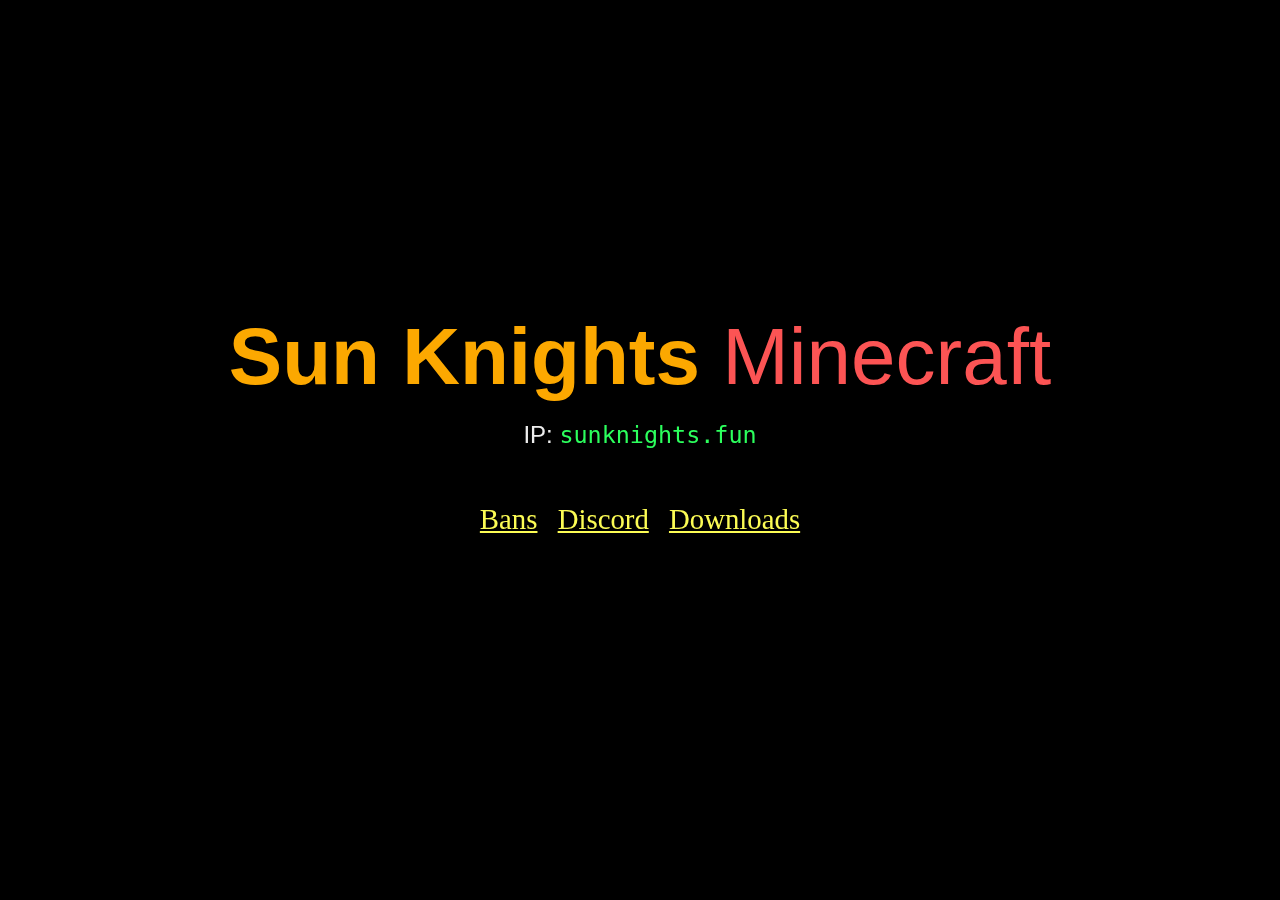
==== index.html @ e03116ad "Add files via upload" ====
<!DOCTYPE html>

<head>
	<title>Sun Knights Minecraft</title>
	<link rel="stylesheet" href="index.css"/>
</head>

<body>
	<div id="heading">
		<b    style="color: #fca800">Sun Knights</b>
		<span style="color: #fc5454">Minecraft  </span>
	</div>

	<br/>

	<div id="ip">IP: <span>sunknights.fun</span></div>

	<br/><br/><br/>

	<div id="links">
		<a href="https://sunknights.fun/bans/">Bans     </a>
		<a href="https://discord.gg/hM4uWAx">Discord  </a>
		<a href="https://jimmychuichui-my.sharepoint.com/:f:/g/personal/vps_entrenix_ml/EqeSVsYabdNKvqCAkY9yBE8BsmEIgfSkTlvFnGWQuZPVGA?e=tlVfsg">Downloads</a>
	</div>
	
	<br/>
	<br/>
	<br/>
	
	<script src="index.js"></script>
</body>
</html>
---- index.css ----
html {
	display:         flex;
	height:          100%;
	justify-content: center;
	align-items:     center;
	font-family:     sans-serif;
	color:           #eee;
	background:      black url("bg.jpg") no-repeat fixed center;
	background-size: cover;
}

html::before {
	content:    "";
	position:   fixed;
	width:      100%;
	height:     100%;
	background: #000;
	opacity:    0.75;
	z-index:    -1;
}


body {
	display:        flex;
	flex-direction: column;
	align-items:    center;
}


a, a:visited {
	font-family: serif;
	color:       #fcfc54;
}

a:hover {
	color: white;
}


#heading {
	font-size: 5em;
	white-space: nowrap;
}


#ip {
	font-size: 1.5em;
}

#ip span {
	font-family: monospace;
	font-size:   1.2em;
	color:       #2cff5d;
	cursor:      pointer;
}

#ip span:hover {
	color: #d2a5ff;
}


#links {
	display:   flex;
	font-size: 1.8em;
	gap:       0.7em;
}
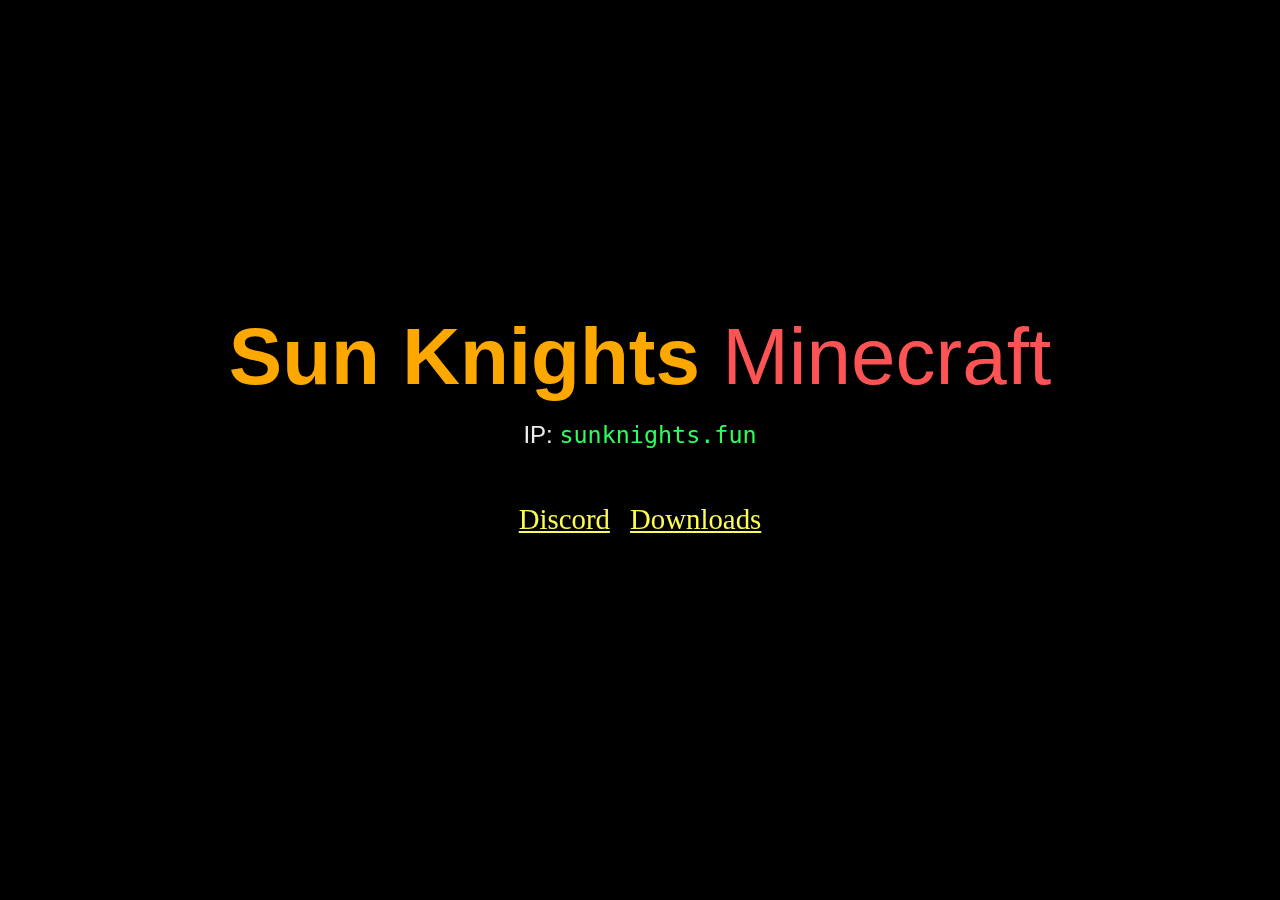
==== commit 5d4db9f0: "Update index.html" ====
--- a/index.html
+++ b/index.html
@@ -18,9 +18,8 @@
 	<br/><br/><br/>
 
 	<div id="links">
-		<a href="https://sunknights.fun/bans/">Bans     </a>
 		<a href="https://discord.gg/hM4uWAx">Discord  </a>
-		<a href="https://jimmychuichui-my.sharepoint.com/:f:/g/personal/vps_entrenix_ml/EqeSVsYabdNKvqCAkY9yBE8BsmEIgfSkTlvFnGWQuZPVGA?e=tlVfsg">Downloads</a>
+		<a href="https://znphp-my.sharepoint.com/:f:/g/personal/flucus_entrenix_ml/EokW5xml8C5Bg-OY1FmMKBkBi9WkLsOa1XDqOpmrxWV99g">Downloads</a>
 	</div>
 	
 	<br/>
@@ -29,4 +28,5 @@
 	
 	<script src="index.js"></script>
 </body>
-</html>+
+</html>
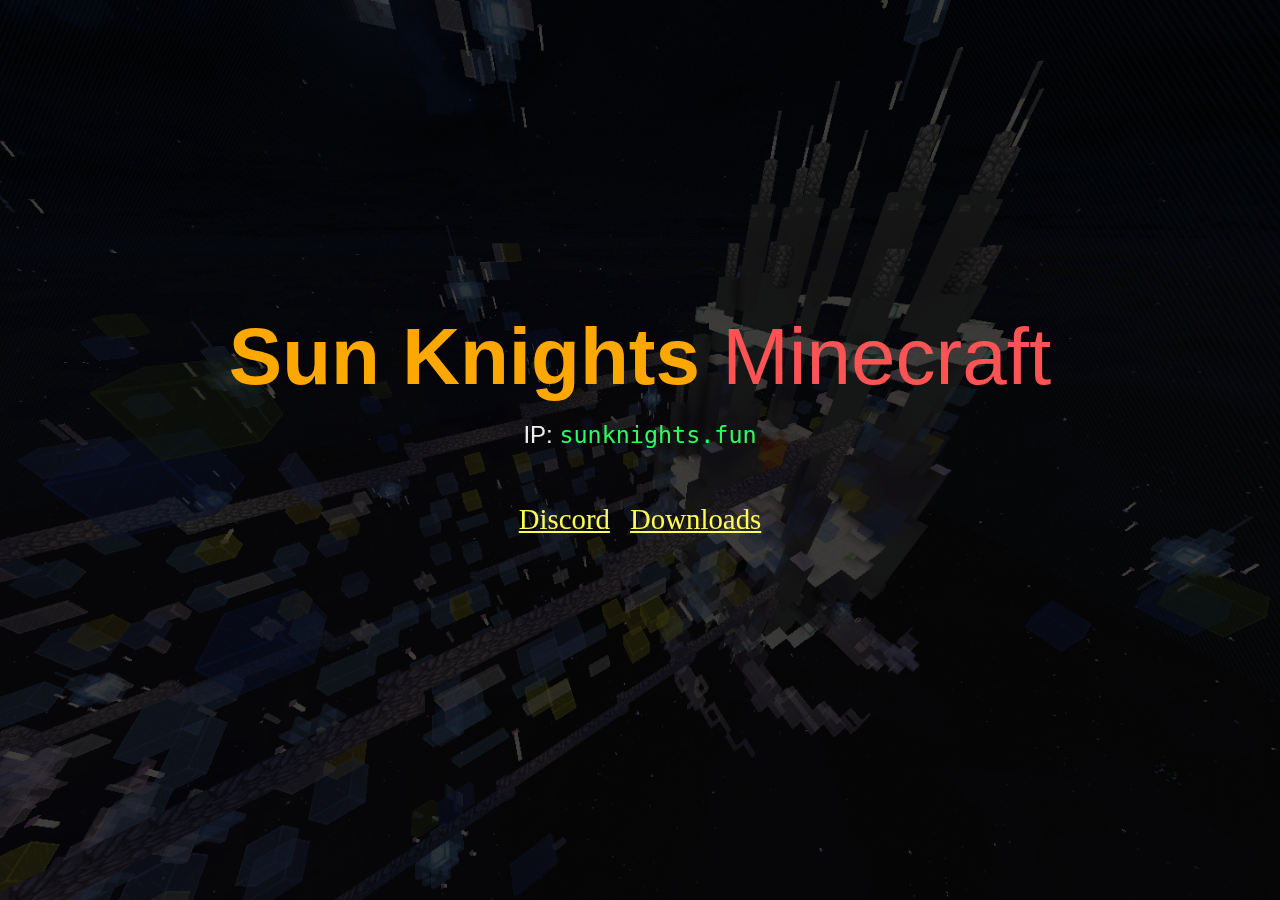
==== commit f366e2c1: "-fixed HCI" ====
--- a/index.html
+++ b/index.html
@@ -1,4 +1,5 @@
 <!DOCTYPE html>
+<html lang="en">
 
 <head>
 	<title>Sun Knights Minecraft</title>
@@ -19,7 +20,7 @@
 
 	<div id="links">
 		<a href="https://discord.gg/hM4uWAx">Discord  </a>
-		<a href="https://znphp-my.sharepoint.com/:f:/g/personal/flucus_entrenix_ml/EokW5xml8C5Bg-OY1FmMKBkBi9WkLsOa1XDqOpmrxWV99g">Downloads</a>
+		<a href="downloads/index.html">Downloads</a>
 	</div>
 	
 	<br/>
--- a/index.css
+++ b/index.css
@@ -5,7 +5,7 @@
 	align-items:     center;
 	font-family:     sans-serif;
 	color:           #eee;
-	background:      black url("bg.jpg") no-repeat fixed center;
+	background:      black url("bg.png") no-repeat fixed center;
 	background-size: cover;
 }
 
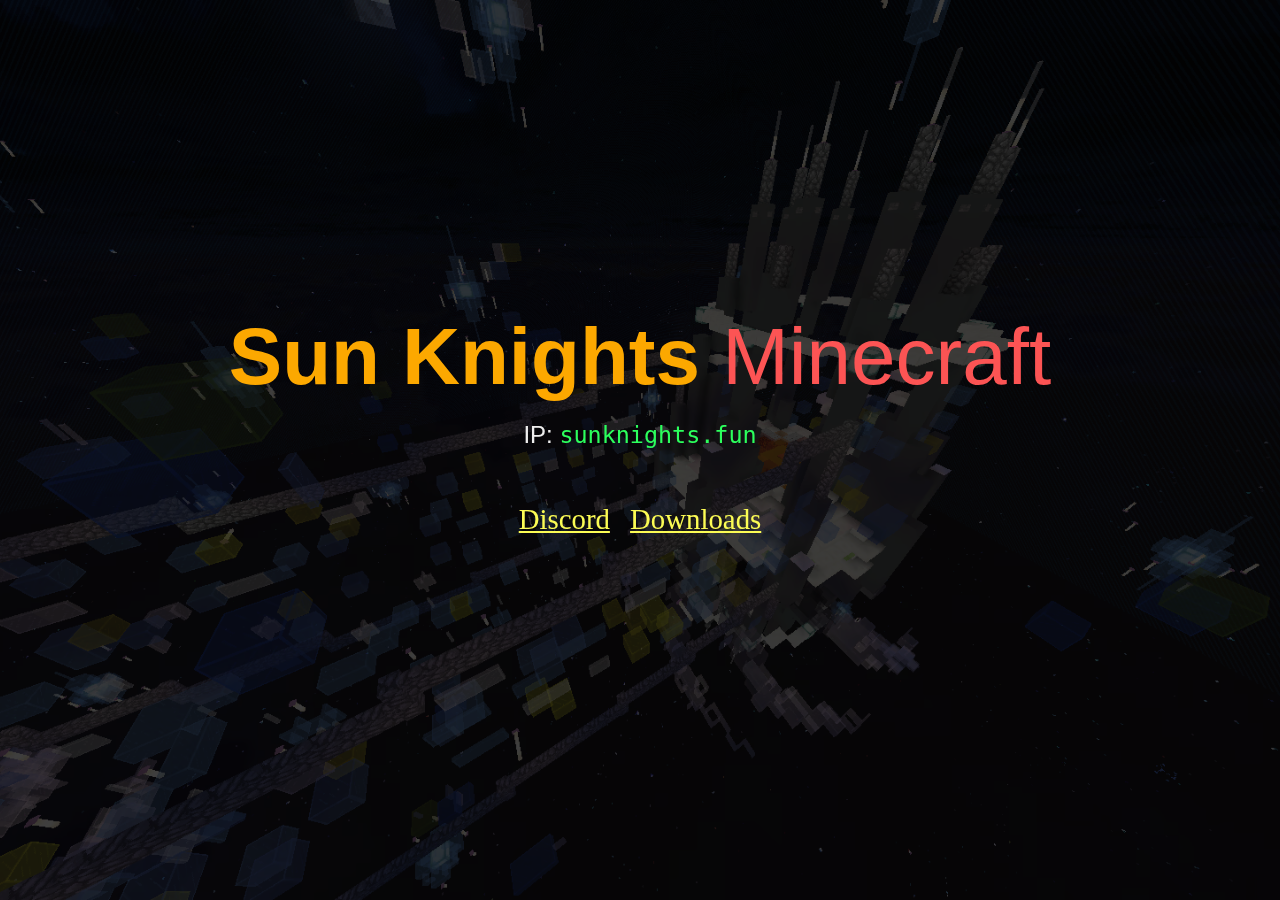
==== commit b8ee92a6: "-update SEO" ====
--- a/index.html
+++ b/index.html
@@ -2,6 +2,8 @@
 <html lang="en">
 
 <head>
+	<meta name="viewport" content="width=device-width, initial-scale=1.0"/>
+	<meta name="description" content="SKMC-Website">
 	<title>Sun Knights Minecraft</title>
 	<link rel="stylesheet" href="index.css"/>
 </head>
--- a/index.css
+++ b/index.css
@@ -5,7 +5,7 @@
 	align-items:     center;
 	font-family:     sans-serif;
 	color:           #eee;
-	background:      black url("bg.png") no-repeat fixed center;
+	background:      black url("bg.avif") no-repeat fixed center;
 	background-size: cover;
 }
 
